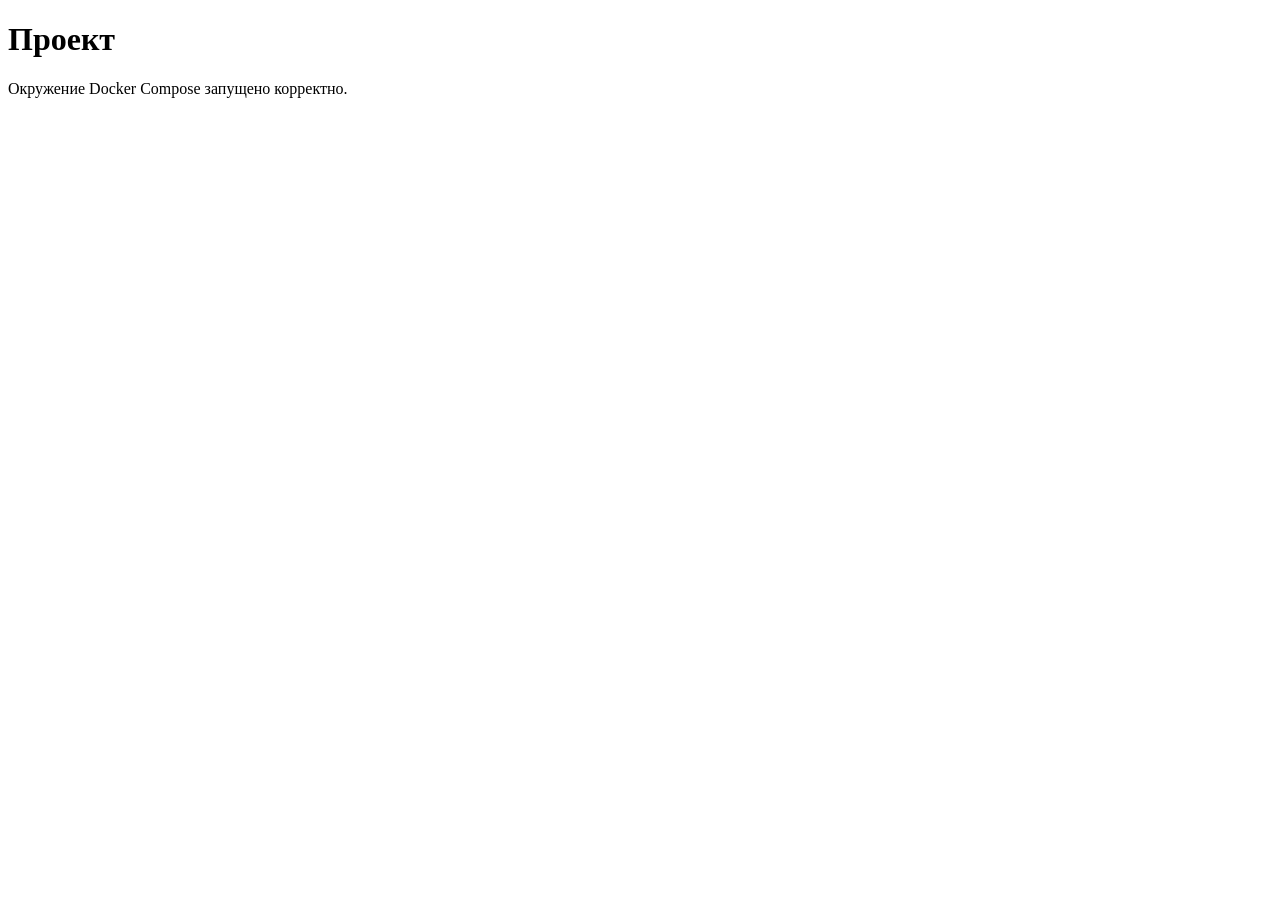
==== frontend/index.html @ 617bf313 "ЛР1: инициализация проекта, Docker Compose и структура репозитория" ====
<!doctype html>
<html lang="ru">
<head>
  <meta charset="utf-8" />
  <meta name="viewport" content="width=device-width, initial-scale=1" />
  <title>Сквозной проект – старт</title>
</head>
<body>
  <h1>Проект</h1>
  <p>Окружение Docker Compose запущено корректно.</p>
</body>
</html>
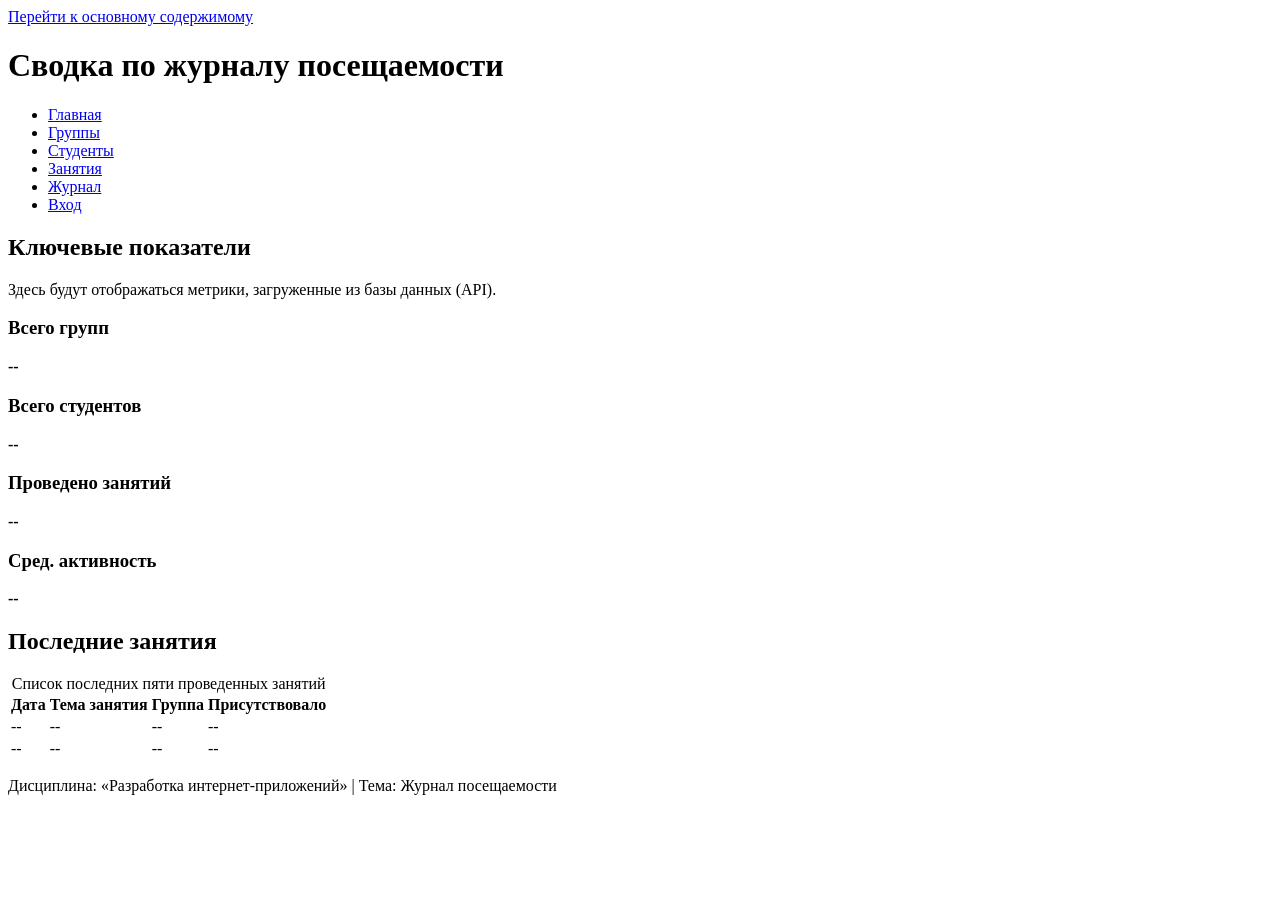
==== commit b25e06e8: "ЛР2: семантический HTML-каркас экранов (dashboard, список, карточка, форма, вход)" ====
--- a/frontend/index.html
+++ b/frontend/index.html
@@ -1,12 +1,85 @@
 <!doctype html>
 <html lang="ru">
 <head>
-  <meta charset="utf-8" />
-  <meta name="viewport" content="width=device-width, initial-scale=1" />
-  <title>Сквозной проект – старт</title>
+    <meta charset="utf-8" />
+    <meta name="viewport" content="width=device-width, initial-scale=1" />
+    <title>Журнал посещаемости — Главная</title>
 </head>
 <body>
-  <h1>Проект</h1>
-  <p>Окружение Docker Compose запущено корректно.</p>
+    <a href="#main" class="skip-link">Перейти к основному содержимому</a>
+
+    <header>
+        <h1>Сводка по журналу посещаемости</h1>
+        <nav aria-label="Основная навигация">
+            <ul>
+                <li><a href="/index.html" aria-current="page">Главная</a></li>
+                <li><a href="/pages/groups.html">Группы</a></li>
+                <li><a href="/pages/students.html">Студенты</a></li>
+                <li><a href="/pages/lessons.html">Занятия</a></li>
+                <li><a href="/pages/attendance-grid.html">Журнал</a></li>
+                <li><a href="/pages/login.html">Вход</a></li>
+            </ul>
+        </nav>
+    </header>
+
+    <main id="main">
+        <!-- Блок ключевых показателей -->
+        <section aria-labelledby="summary-title">
+            <h2 id="summary-title">Ключевые показатели</h2>
+            <p>Здесь будут отображаться метрики, загруженные из базы данных (API).</p>
+            <div class="summary-cards">
+                <article>
+                    <h3>Всего групп</h3>
+                    <p><strong>--</strong></p>
+                </article>
+                <article>
+                    <h3>Всего студентов</h3>
+                    <p><strong>--</strong></p>
+                </article>
+                <article>
+                    <h3>Проведено занятий</h3>
+                    <p><strong>--</strong></p>
+                </article>
+                <article>
+                    <h3>Сред. активность</h3>
+                    <p><strong>--</strong></p>
+                </article>
+            </div>
+        </section>
+
+        <!-- Блок последних занятий -->
+        <section aria-labelledby="recent-title">
+            <h2 id="recent-title">Последние занятия</h2>
+            <table>
+                <caption>Список последних пяти проведенных занятий</caption>
+                <thead>
+                    <tr>
+                        <th scope="col">Дата</th>
+                        <th scope="col">Тема занятия</th>
+                        <th scope="col">Группа</th>
+                        <th scope="col">Присутствовало</th>
+                    </tr>
+                </thead>
+                <tbody>
+                    <tr>
+                        <td>--</td>
+                        <td>--</td>
+                        <td>--</td>
+                        <td>--</td>
+                    </tr>
+                    <tr>
+                        <td>--</td>
+                        <td>--</td>
+                        <td>--</td>
+                        <td>--</td>
+                    </tr>
+                </tbody>
+            </table>
+        </section>
+    </main>
+
+    <footer>
+        <p>Дисциплина: «Разработка интернет-приложений» | Тема: Журнал посещаемости</p>
+    </footer>
 </body>
 </html>
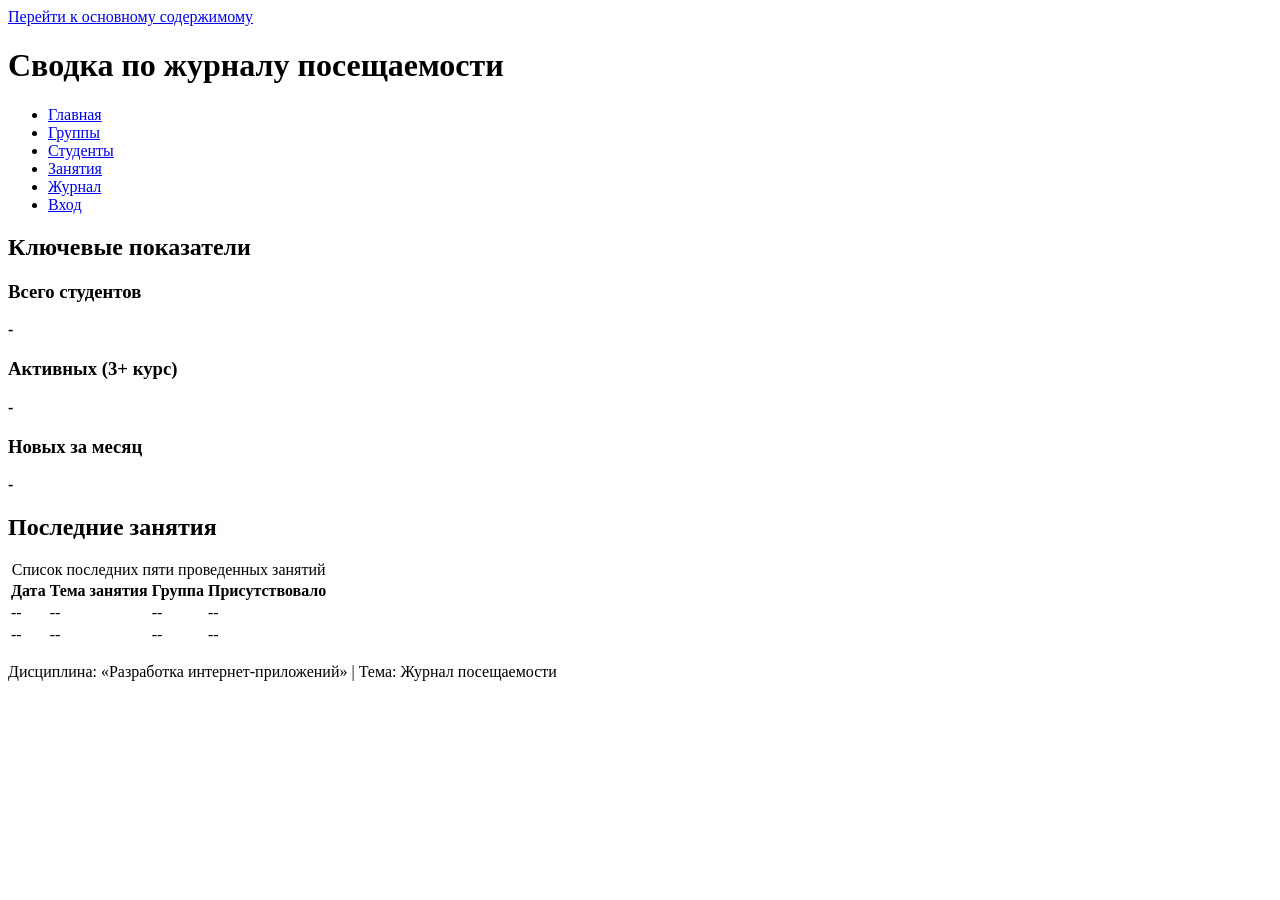
==== commit d69137b2: "ЛР4: JS-модули, рендеринг таблицы и карточки, базовые метрики на главной" ====
--- a/frontend/index.html
+++ b/frontend/index.html
@@ -4,6 +4,7 @@
     <meta charset="utf-8" />
     <meta name="viewport" content="width=device-width, initial-scale=1" />
     <title>Журнал посещаемости — Главная</title>
+    <link rel="stylesheet" href="/styles/main.css">
 </head>
 <body>
     <a href="#main" class="skip-link">Перейти к основному содержимому</a>
@@ -26,23 +27,18 @@
         <!-- Блок ключевых показателей -->
         <section aria-labelledby="summary-title">
             <h2 id="summary-title">Ключевые показатели</h2>
-            <p>Здесь будут отображаться метрики, загруженные из базы данных (API).</p>
             <div class="summary-cards">
                 <article>
-                    <h3>Всего групп</h3>
-                    <p><strong>--</strong></p>
+                    <h3>Всего студентов</h3>
+                    <p><strong id="metric-total">-</strong></p>
                 </article>
                 <article>
-                    <h3>Всего студентов</h3>
-                    <p><strong>--</strong></p>
+                    <h3>Активных (3+ курс)</h3>
+                    <p><strong id="metric-active">-</strong></p>
                 </article>
                 <article>
-                    <h3>Проведено занятий</h3>
-                    <p><strong>--</strong></p>
-                </article>
-                <article>
-                    <h3>Сред. активность</h3>
-                    <p><strong>--</strong></p>
+                    <h3>Новых за месяц</h3>
+                    <p><strong id="metric-period">-</strong></p>
                 </article>
             </div>
         </section>
@@ -81,5 +77,6 @@
     <footer>
         <p>Дисциплина: «Разработка интернет-приложений» | Тема: Журнал посещаемости</p>
     </footer>
+    <script type="module" src="/scripts/pages/index.js"></script>
 </body>
 </html>
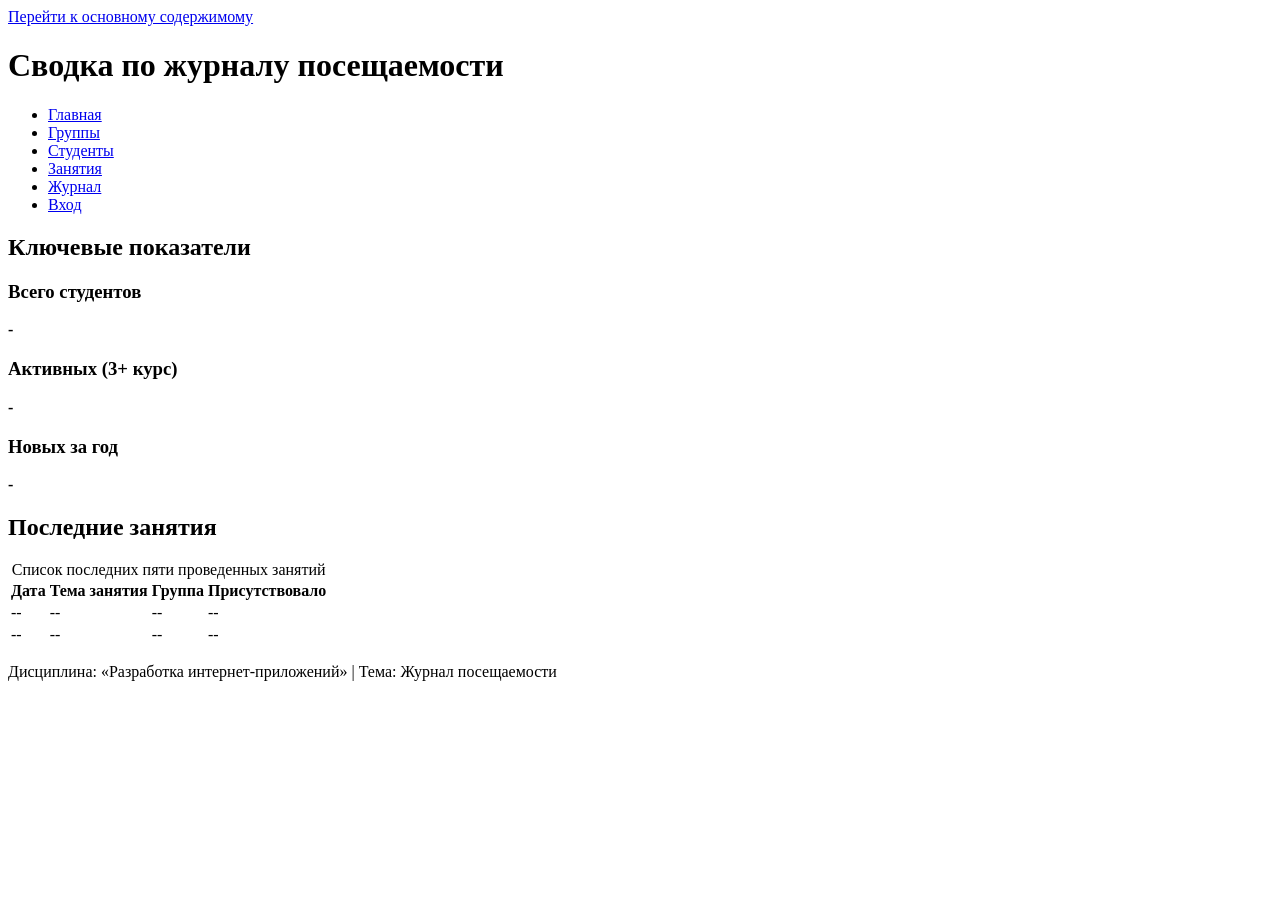
==== commit 05879b5a: "ЛР5: клиентская форма, нормализация, валидация и создание объекта" ====
--- a/frontend/index.html
+++ b/frontend/index.html
@@ -37,7 +37,7 @@
                     <p><strong id="metric-active">-</strong></p>
                 </article>
                 <article>
-                    <h3>Новых за месяц</h3>
+                    <h3>Новых за год</h3>
                     <p><strong id="metric-period">-</strong></p>
                 </article>
             </div>
